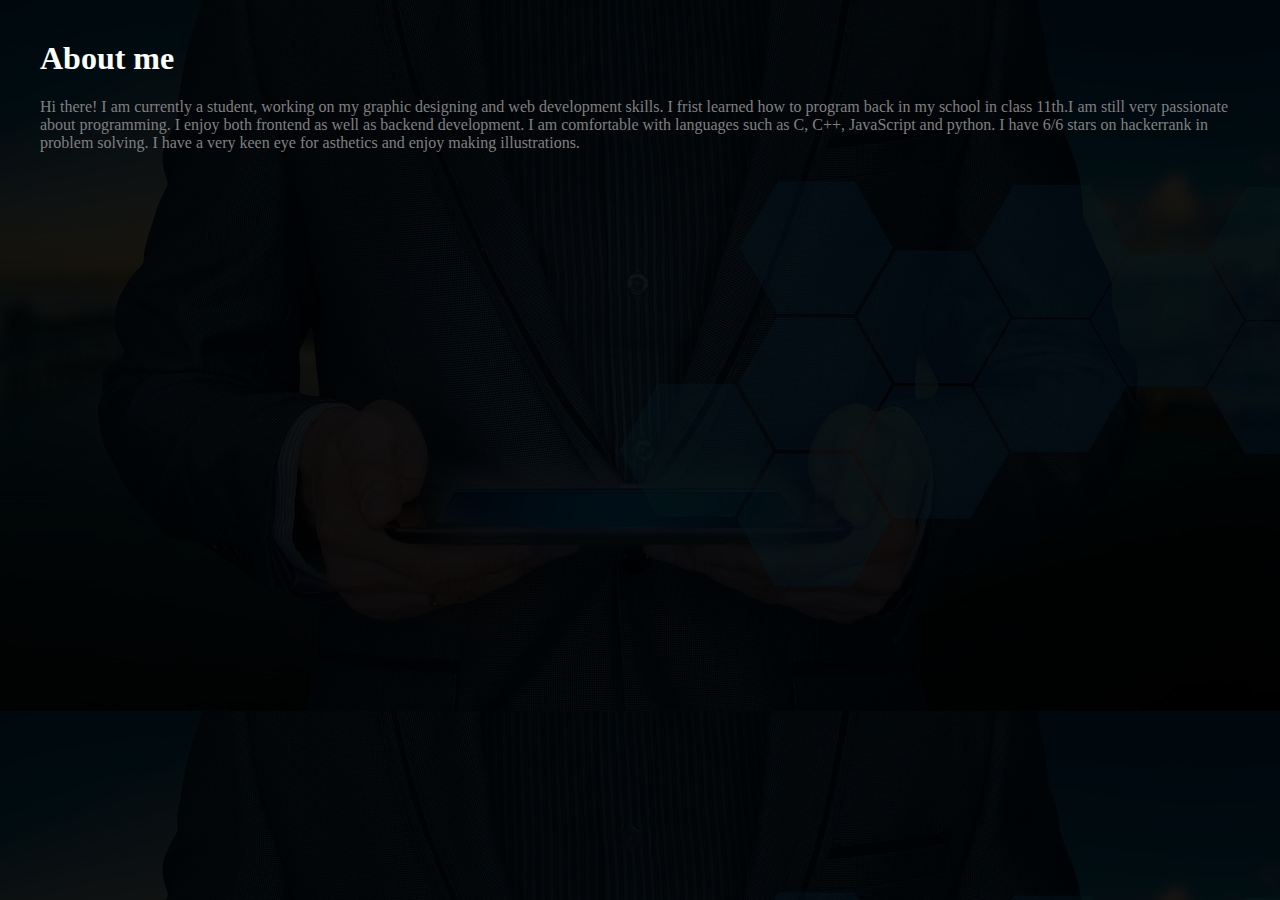
==== about.html @ bbb2d803 "first commit" ====
<!DOCTYPE html>
<html lang="en" dir="ltr">
  <head>
    <link rel="stylesheet" href="about.css">
    <meta charset="utf-8">
    <title>About me</title>
  </head>
  <body>
    <div class="head">
      <h1>About me</h1>

      <p>Hi there!
      I am currently a student, working on my graphic designing and web development skills.
      I frist learned how to program back in my school in class 11th.I am still very passionate about programming.
      I enjoy both frontend as well as backend development.
      I am comfortable with languages such as C, C++, JavaScript and python.
      I have 6/6 stars on hackerrank in problem solving.
      I have a very keen eye for asthetics and enjoy making illustrations.</p>
    </div>

  </body>
</html>
---- about.css ----
.head{
  margin-left: 2.5em;
  margin-right: 2.5rem;
  margin-top: 2.5em;

}
.carousel{
  margin-top: 10px;
}
body{
  /* background-color: black; */
  margin: auto;
  background-image: url("images/about.jpg");
  background-color: rgba(0,0,0,0.9);
  background-blend-mode: multiply;
}

.head h1{
  color: white;
}

.head p{
  color: grey;
}
@media only screen and (max-width: 400px) {
           body {
               background-image: url("images/abouts.jpg");
               background-color: rgba(0,0,0,0.9);
               background-blend-mode: multiply;
           }
       }
.card-deck{
  margin-top: 30px;
}
a:hover{
  text-decoration: none;
}

.card{
  background-color: rgba(0,0,0,0.5);
  background-blend-mode: multiply;
  margin: 20px;
}
.card-header{
  color: white;
}
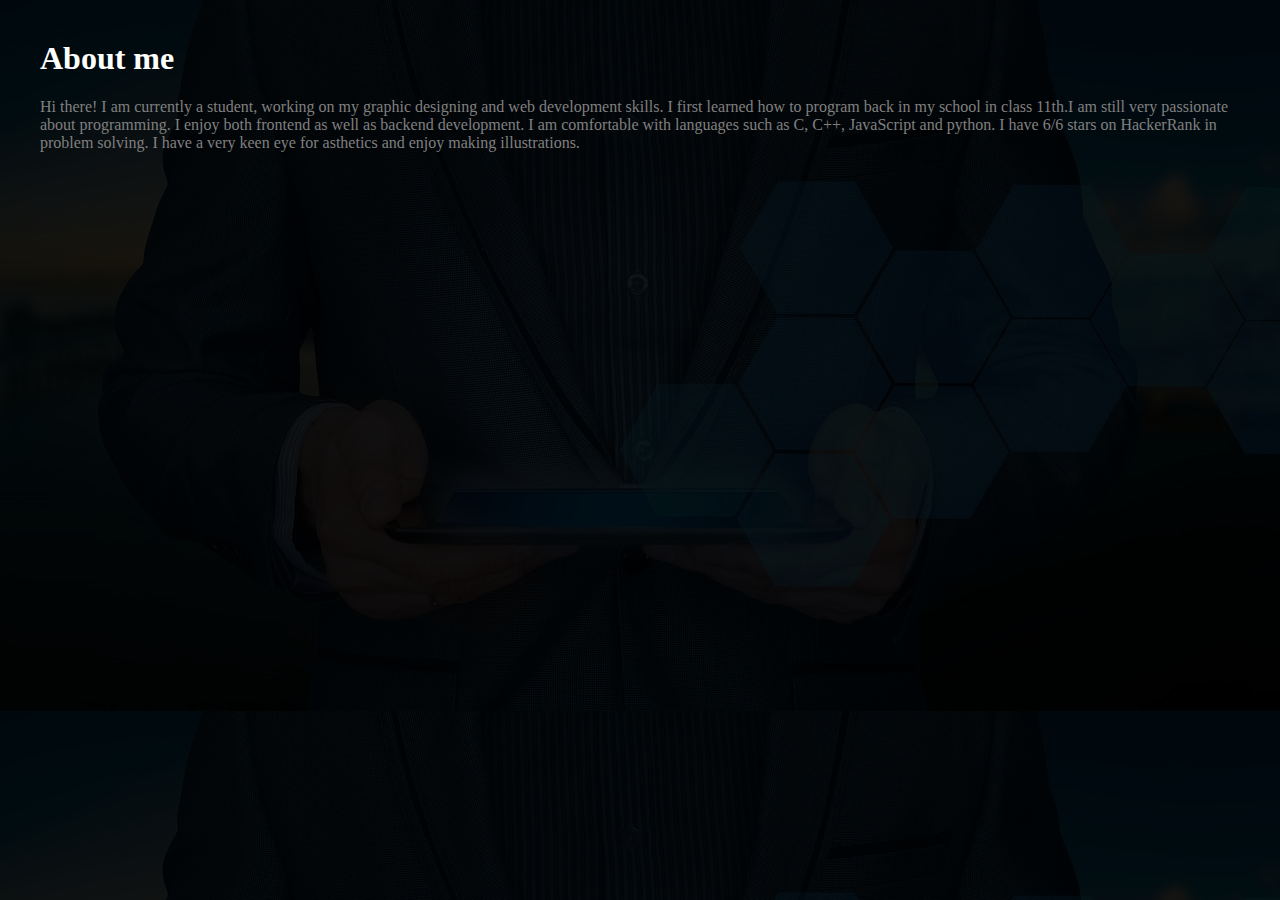
==== commit 28d97971: "Update about.html" ====
--- a/about.html
+++ b/about.html
@@ -1,6 +1,7 @@
 <!DOCTYPE html>
 <html lang="en" dir="ltr">
   <head>
+    <meta name="viewport" content="width=device-width, initial-scale=1.0">
     <link rel="stylesheet" href="about.css">
     <meta charset="utf-8">
     <title>About me</title>
@@ -11,10 +12,10 @@
 
       <p>Hi there!
       I am currently a student, working on my graphic designing and web development skills.
-      I frist learned how to program back in my school in class 11th.I am still very passionate about programming.
+      I first learned how to program back in my school in class 11th.I am still very passionate about programming.
       I enjoy both frontend as well as backend development.
       I am comfortable with languages such as C, C++, JavaScript and python.
-      I have 6/6 stars on hackerrank in problem solving.
+      I have 6/6 stars on HackerRank in problem solving.
       I have a very keen eye for asthetics and enjoy making illustrations.</p>
     </div>
 
